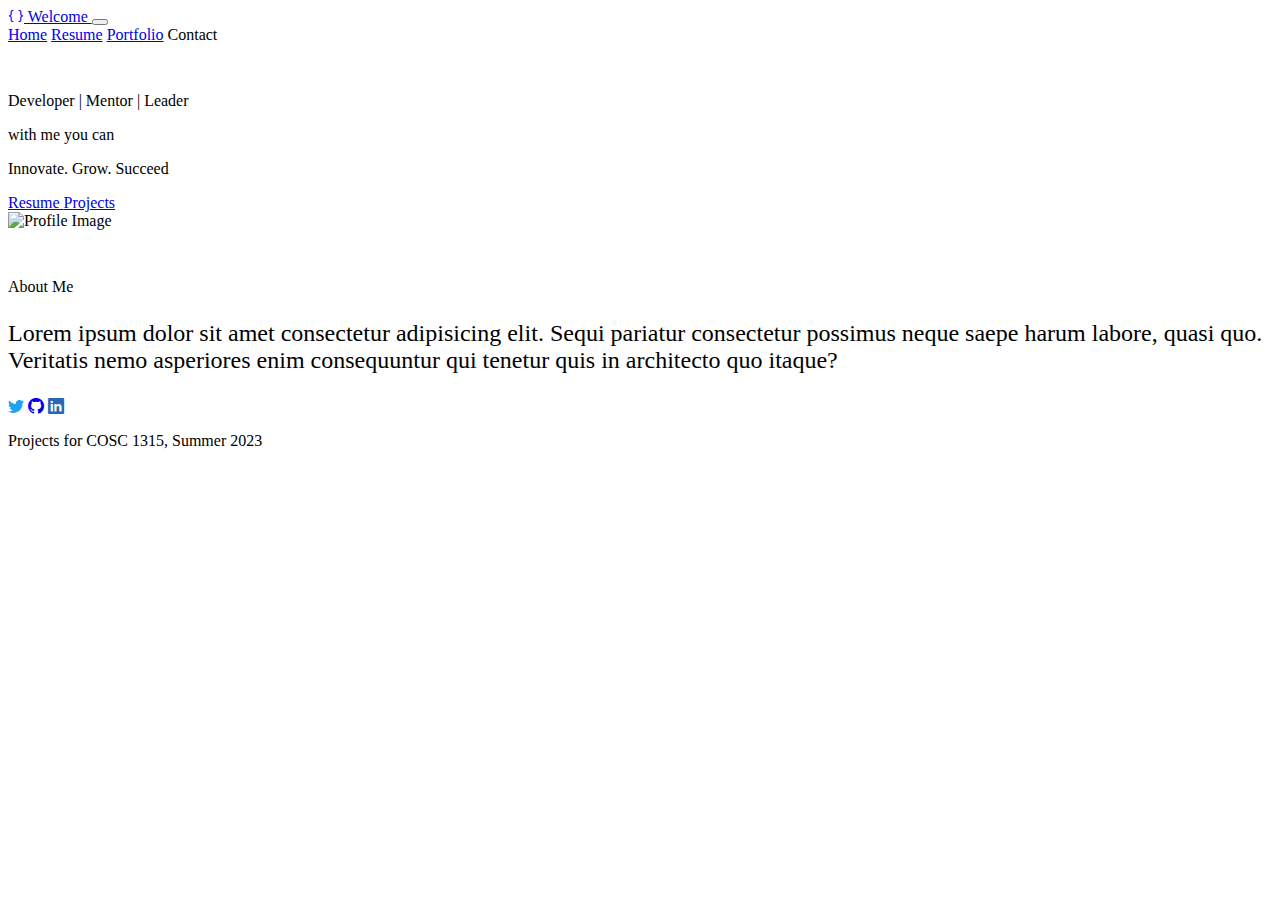
==== index.html @ aa5613a6 "finished" ====
<!DOCTYPE html>
<html lang="en" data-bs-theme="dark">
<head>
    <meta charset="UTF-8">
    <meta name="viewport" content="width=device-width, initial-scale=1.0">
    <title>Frank Alaniz</title>
    <link rel="stylesheet" href="https://cdn.jsdelivr.net/npm/bootstrap-icons@1.10.5/font/bootstrap-icons.css">
    <link rel="stylesheet" href="https://cdn.jsdelivr.net/npm/bootstrap@5.3.0/dist/css/bootstrap.min.css"  integrity="sha384-9ndCyUaIbzAi2FUVXJi0CjmCapSmO7SnpJef0486qhLnuZ2cdeRhO02iuK6FUUVM" crossorigin="anonymous">
    <link rel="stylesheet" href="style.css">
</head>
<body>
    <header>
    <nav class="navbar navbar-expand-lg bg-primary-subtle py-4">
        <div class="container-fluid">
            <a class="navbar-brand " href="/">
                <i class="bi bi-braces text-warning"></i>
                Welcome
            </a>
            <button class="navbar-toggler" type="button" data-bs-toggle="collapse" data-bs-target="#navbarNavAltMarkup" aria-controls="navbarNavAltMarkup" aria-expanded="false" aria-label="Toggle navigation">
                <span class="navbar-toggler-icon"></span>
              </button>
              <div class="collapse navbar-collapse" id="navbarNavAltMarkup">
                <div class="navbar-nav ms-auto">
                  <a class="nav-link active" aria-current="page" href="#">Home</a>
                  <a class="nav-link" href="/resume.html">Resume</a>
                  <a class="nav-link disabled" href="#">Portfolio</a>
                  <a class="nav-link disabled">Contact</a>
                </div>
              </div>
          </div>

        </nav>
        </header>
        <main>
            <section class="hero container row mx-auto gap-5 d-flex justify-content-center align-item-center">
                <div class="hero-text col-lg-5 text-center d-flex flex-column gap-3">
                    <p class="text-uppercase">Developer | Mentor | Leader</p>
                    <div class="mb-5 d-flex flex-column">
                        <p class="lead fs-1 fw-lighter">with me you can </p>
                        <p class="display-1">Innovate. Grow. Succeed</p>
                    </div>
                   
                    <div class="d-flex justify-content-center gap-4">
                        <a href="/resume.html" class="btn btn-warning text-tertiary fw-bold btn-lg px-5 py-3">
                            Resume
                        </a>
                        <a href="#" class="btn btn-outline-warning btn-lg fw-bold btn-lg px-5 py-3">
                            Projects
                        </a>
                    </div>
                </div>
                <div class="hero-image rounded-4 col-lg-6 bg-warning bg-opacity-50">
                    <img class="img-fluid mx-auto d-block"  src="me.JPG" alt="Profile Image">

                </div>
            </section>
            <section class="about bg-light-subtle">
                <div class="container py-5 text-center d-flex flex-column">
                    <p class="display-1">About Me</p>
                    <p class="about-text lead bm-5 ">Lorem ipsum dolor sit amet consectetur adipisicing elit. Sequi pariatur consectetur possimus neque saepe harum labore, quasi quo. Veritatis nemo asperiores enim consequuntur qui tenetur quis in architecto quo itaque?</p>
                    <div class="fs-1 d-flex justify-content-center gap-4">
                        <a href="https://twitter.com/FrankAlaniz"><i class="bi bi-twitter" style="color: #1DA1F2;"></i></a>
                        <a href="https://github.com/FrankAlaniz"><i class="bi bi-github text-white"></i></a>
                        <a href="https://linkedin.com/FrankAlaniz"><i class="bi bi-linkedin" style="color: #2867B2;"></i></a>
                    </div>
                </div>
            </section>
        </main>
        <footer>
            <nav class=" py-5 container">
                <p class="text-center">Projects for COSC 1315, Summer 2023</p>
            </nav>
        </footer>
        <script src="https://cdn.jsdelivr.net/npm/@popperjs/core@2.11.8/dist/umd/popper.min.js" integrity="sha384-I7E8VVD/ismYTF4hNIPjVp/Zjvgyol6VFvRkX/vR+Vc4jQkC+hVqc2pM8ODewa9r" crossorigin="anonymous"></script>
    <script src="https://cdn.jsdelivr.net/npm/bootstrap@5.3.0/dist/js/bootstrap.bundle.min.js" integrity="sha384-geWF76RCwLtnZ8qwWowPQNguL3RmwHVBC9FhGdlKrxdiJJigb/j/68SIy3Te4Bkz" crossorigin="anonymous"></script>
  
</body>
</html>
---- style.css ----
.hero, .resume {
    padding-block: 32px;
}

.about > .container > .about-text{
    font-size: 1.5rem;
}
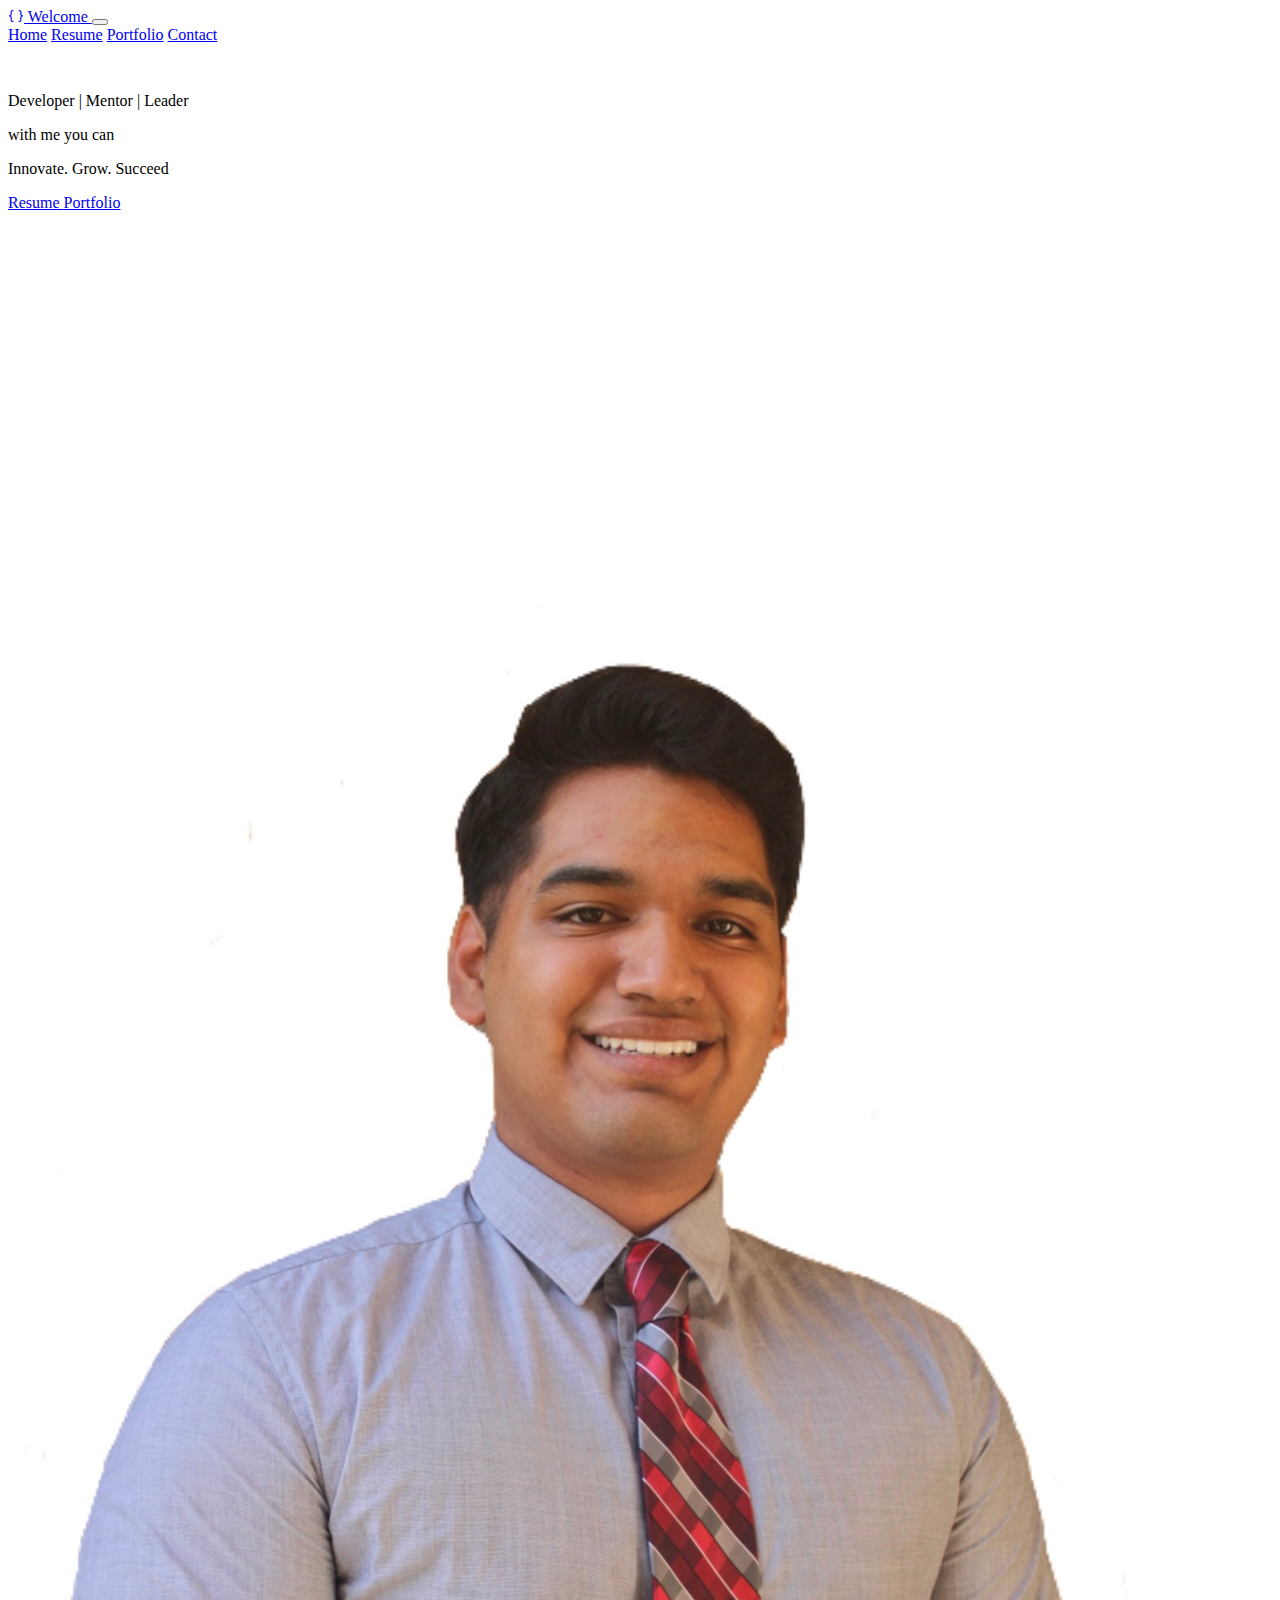
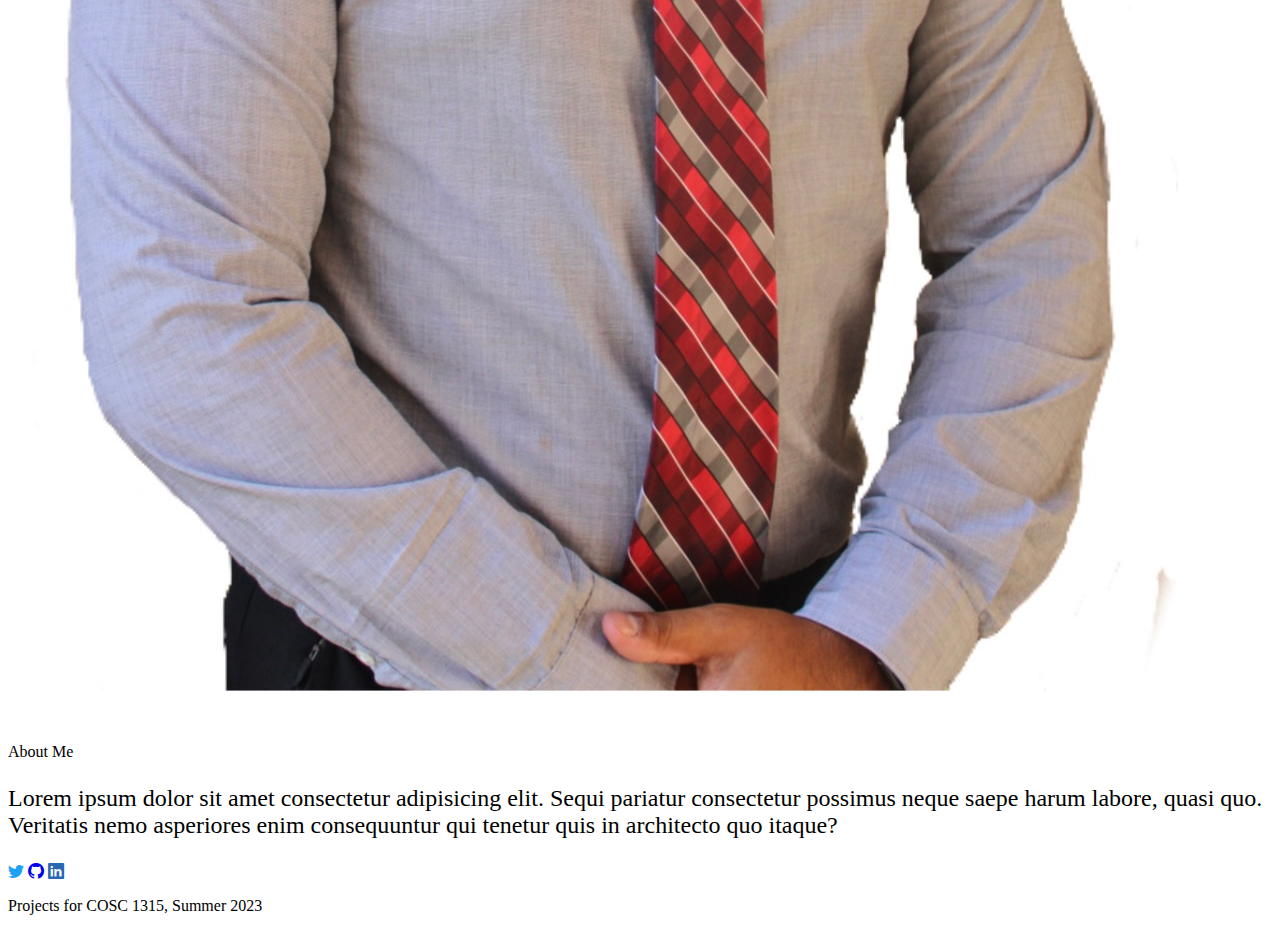
==== commit 48813460: "week 9" ====
--- a/index.html
+++ b/index.html
@@ -21,10 +21,10 @@
               </button>
               <div class="collapse navbar-collapse" id="navbarNavAltMarkup">
                 <div class="navbar-nav ms-auto">
-                  <a class="nav-link active" aria-current="page" href="#">Home</a>
-                  <a class="nav-link" href="/resume.html">Resume</a>
-                  <a class="nav-link disabled" href="#">Portfolio</a>
-                  <a class="nav-link disabled">Contact</a>
+                    <a class="nav-link active"aria-current="page" href="/index.html">Home</a>
+                    <a class="nav-link" href="/resume.html">Resume</a>
+                    <a class="nav-link" href="/portfolio.html">Portfolio</a>
+                    <a class="nav-link" href="/contact.html">Contact</a>
                 </div>
               </div>
           </div>
@@ -44,8 +44,8 @@
                         <a href="/resume.html" class="btn btn-warning text-tertiary fw-bold btn-lg px-5 py-3">
                             Resume
                         </a>
-                        <a href="#" class="btn btn-outline-warning btn-lg fw-bold btn-lg px-5 py-3">
-                            Projects
+                        <a href="/portfolio.html" class="btn btn-outline-warning btn-lg fw-bold btn-lg px-5 py-3">
+                            Portfolio
                         </a>
                     </div>
                 </div>
--- a/style.css
+++ b/style.css
@@ -1,7 +1,7 @@
-.hero, .resume {
+.hero, .resume, .portfolio {
     padding-block: 32px;
 }
 
 .about > .container > .about-text{
     font-size: 1.5rem;
-}+}
